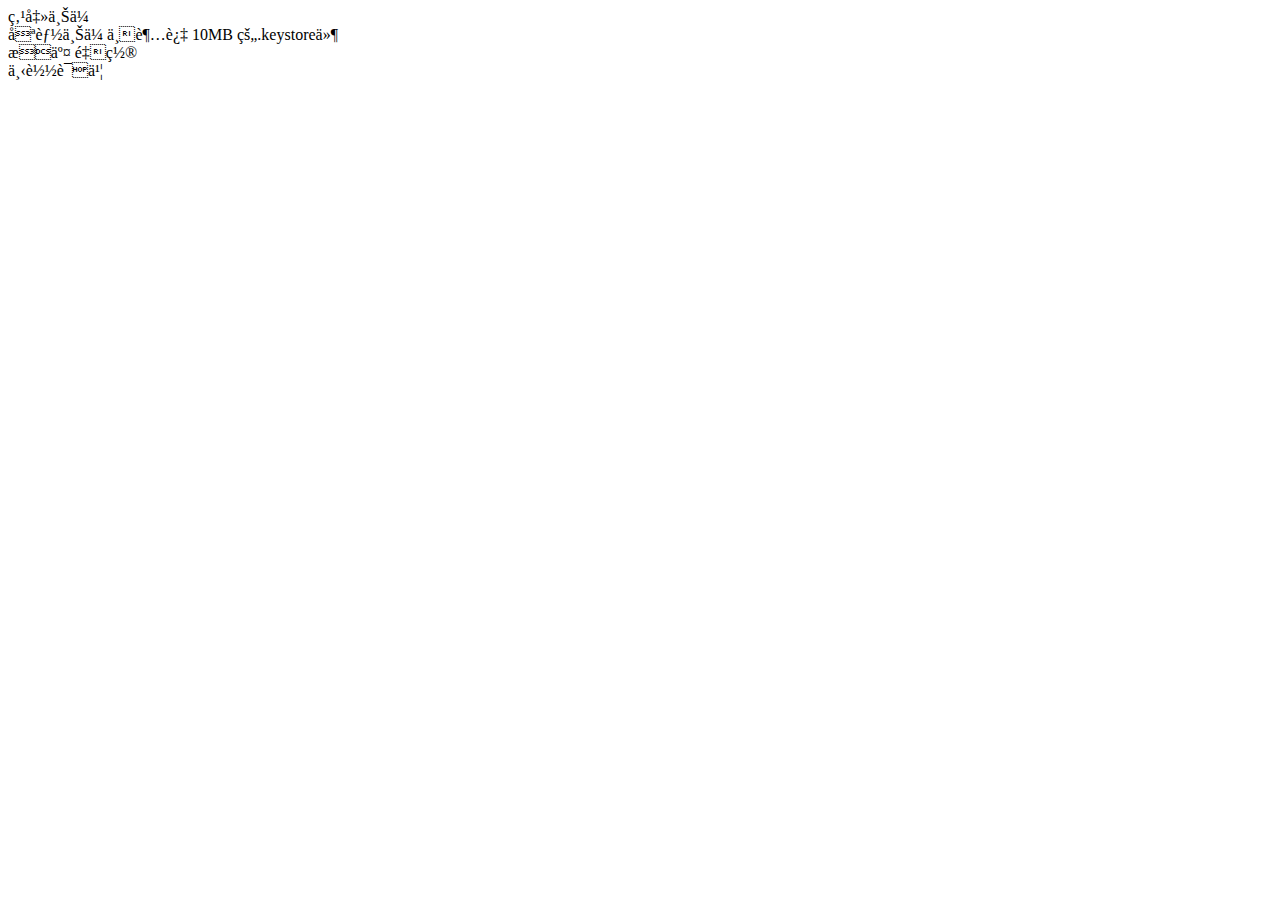
==== easyLicense-server/src/main/resources/templates/gen.html @ 75160cc5 "调整pom，抽取License参数基类" ====
<html xmlns:th="http://www.thymeleaf.org">
<head>
    <meta content="text/html;charset=UTF-8"/>
    <meta name="viewport" content="width=device-width, initial-scale=1.0">
    <meta http-equiv="X-UA-Compatible" content="ie=edge">
    <title>生成证书</title>
<!--    <link rel="stylesheet" href="https://unpkg.com/element-ui/lib/theme-chalk/index.css">-->
<!--    <script src="https://cdn.jsdelivr.net/npm/vue/dist/vue.js"></script>-->
<!--    <script src="https://unpkg.com/element-ui/lib/index.js"></script>-->
<!--    <script src="https://unpkg.com/axios/dist/axios.min.js"></script>-->
    <link rel="stylesheet" href="/static/css/index.css">
    <script src="/static/js/vue.js"></script>
    <script src="/static/js/index.js"></script>
    <script src="/static/js/axios.min.js"></script>
</head>

<body>
<div id="app">
    <el-tabs v-model="activeName">
        <el-tab-pane label="生成证书" name="gen">
            <el-form ref="elForm" :model="formData" :rules="rules" size="medium" label-width="150px">
                <el-form-item label="subject" prop="subject">
                    <el-input v-model="formData.subject" placeholder="请输入subject（标题）" :maxlength="50" show-word-limit
                              clearable prefix-icon='el-icon-mobile' :style="{width: '50%'}"></el-input>
                </el-form-item>
                <el-form-item label="alias" prop="privateAlias">
                    <el-input v-model="formData.privateAlias" placeholder="请输入alias（别名）" :maxlength="50" show-word-limit clearable
                              prefix-icon='el-icon-mobile' :style="{width: '50%'}"></el-input>
                </el-form-item>
                <el-form-item label="keypass" prop="keyPass">
                    <el-input v-model="formData.keyPass" placeholder="请输入keypass（私钥密码）" show-password :maxlength="50" show-word-limit
                              clearable prefix-icon='el-icon-mobile' :style="{width: '50%'}"></el-input>
                </el-form-item>
                <el-form-item label="storepass" prop="storePass">
                    <el-input v-model="formData.storePass" placeholder="请输入storepass（库密码）" show-password :maxlength="50" show-word-limit
                              clearable prefix-icon='el-icon-mobile' :style="{width: '50%'}"></el-input>
                </el-form-item>
                <el-form-item label="privateKeys" prop="privateKeysStorePath">
                    <el-upload ref="privateKeysStorePath" v-model="formData.privateKeysStorePath" :file-list="privateKeysfileList" :action="privateKeysAction"
                               :before-upload="privateKeysBeforeUpload" :on-success="handlePrivateKeysSuccess"
                               :limit="1" :on-exceed="handleExceed" accept=".keystore">
                        <el-button size="small" type="primary" icon="el-icon-upload">点击上传</el-button>
                        <div slot="tip" class="el-upload__tip">只能上传不超过 10MB 的.keystore件</div>
                    </el-upload>
                </el-form-item>
                <el-form-item label="issuedTime" prop="issuedTime">
                    <el-date-picker type="datetime" v-model="formData.issuedTime" format="yyyy-MM-dd HH:mm:ss"
                                    value-format="yyyy-MM-dd HH:mm:ss" :style="{width: '50%'}" placeholder="请选择issuedTime" clearable>
                    </el-date-picker>
                </el-form-item>
                <el-form-item label="expiryTime" prop="expiryTime">
                    <el-date-picker type="datetime" v-model="formData.expiryTime" format="yyyy-MM-dd HH:mm:ss"
                                    value-format="yyyy-MM-dd HH:mm:ss" :style="{width: '50%'}" placeholder="请选择expiryTime" clearable>
                    </el-date-picker>
                </el-form-item>
                <el-form-item label="consumerType" prop="consumerType">
                    <el-input v-model="formData.consumerType" placeholder="请输入consumerType（用户类型）" :maxlength="50" disabled
                              show-word-limit clearable prefix-icon='el-icon-mobile' :style="{width: '50%'}"></el-input>
                </el-form-item>
                <el-form-item label="consumerAmount" prop="consumerAmount">
                    <el-input-number v-model="formData.consumerAmount" placeholder="请输入consumerAmount（用户数）"></el-input-number>
                </el-form-item>
                <el-form-item label="description" prop="description">
                    <el-input v-model="formData.description" type="textarea" placeholder="请输入description（描述）" show-word-limit
                              :autosize="{minRows: 4, maxRows: 4}" :style="{width: '50%'}"></el-input>
                </el-form-item>
                <el-form-item label="ipAddress" prop="licenseCheckModel.ipAddress">
                    <el-input v-model="formData.licenseCheckModel.ipAddress" placeholder="请输入ipAddress（受限IP地址，多个使用逗号分割）" :maxlength="50" show-word-limit
                              clearable prefix-icon='el-icon-mobile' :style="{width: '50%'}"></el-input>
                </el-form-item>
                <el-form-item label="macAddress" prop="licenseCheckModel.macAddress">
                    <el-input v-model="formData.licenseCheckModel.macAddress" placeholder="请输入macAddress（受限MAC地址，多个使用逗号分割）" :maxlength="50" show-word-limit
                              clearable prefix-icon='el-icon-mobile' :style="{width: '50%'}"></el-input>
                </el-form-item>
                <el-form-item label="cpuSerial" prop="licenseCheckModel.cpuSerial">
                    <el-input v-model="formData.licenseCheckModel.cpuSerial" placeholder="请输入cpuSerial（受限CPU系列号，多个使用逗号分割）" :maxlength="50" show-word-limit
                              clearable prefix-icon='el-icon-mobile' :style="{width: '50%'}"></el-input>
                </el-form-item>
                <el-form-item label="mainBoardSerial" prop="licenseCheckModel.mainBoardSerial">
                    <el-input v-model="formData.licenseCheckModel.mainBoardSerial" placeholder="请输入mainBoardSerial（受限主板序列号，多个使用逗号分割）" :maxlength="50"
                              show-word-limit clearable prefix-icon='el-icon-mobile' :style="{width: '50%'}"></el-input>
                </el-form-item>
                <el-form-item size="large">
                    <el-button type="primary" @click="submitForm">提交</el-button>
                    <el-button @click="resetForm">重置</el-button>
                </el-form-item>
            </el-form>
        </el-tab-pane>
        <el-tab-pane label="查看结果" name="result">
            <div>
                <el-input v-model="resultText" type="textarea" placeholder="返回结果" show-word-limit
                          :autosize="{minRows: 8, maxRows: 8}" :style="{width: '50%'}"></el-input>
            </div>
            <div>
                <el-link :href="licenseLink" target="_blank" v-show="showDownloadLink">下载证书</el-link>
            </div>
        </el-tab-pane>
    </el-tabs>
</div>
</body>

<script type="module">
    // import axios from 'axios';
    // Vue.prototype.$axios = axios;

    new Vue({
        el:'#app',
        data:{
            visible: false,
            showDownloadLink: false,
            licenseLink: '',
            activeName: 'gen',
            resultText: '',
            formData: {
                subject: '',
                privateAlias: '',
                keyPass: '',
                storePass: '',
                privateKeysStorePath: null,
                issuedTime: '2020-12-15 10:56:41',
                expiryTime: '2020-12-15 10:56:41',
                consumerType: 'User',
                consumerAmount: 1,
                description: undefined,
                licenseCheckModel: {
                    ipAddress: '',
                    macAddress: '',
                    cpuSerial: '',
                    mainBoardSerial: ''
                },
            },
            rules: {
                subject: [{
                    required: true,
                    message: '请输入subject（标题）',
                    trigger: 'blur'
                }],
                privateAlias: [{
                    required: true,
                    message: '请输入alias（别名）',
                    trigger: 'blur'
                }],
                keyPass: [{
                    required: true,
                    message: '请输入keypass（私钥密码）',
                    trigger: 'blur'
                }],
                storePass: [{
                    required: true,
                    message: '请输入storepass（库密码）',
                    trigger: 'blur'
                }],
                privateKeysStorePath: [{
                    required: true,
                    message: '请输入privateKeys（私钥）',
                    trigger: 'blur'
                }],
                issuedTime: [{
                    required: true,
                    message: '请选择issuedTime（生效时间）',
                    trigger: 'change'
                }],
                expiryTime: [{
                    required: true,
                    message: '请选择expiryTime（失效时间）',
                    trigger: 'change'
                }],
                consumerType: [{
                    required: true,
                    message: '请输入consumerType（自定义类型）',
                    trigger: 'blur'
                }],
                consumerAmount: [{
                    required: true,
                    message: '请输入consumerAmount（自定义值）',
                    trigger: 'blur'
                }],
                description: [{
                    required: true,
                    message: '请输入description（描述）',
                    trigger: 'blur'
                }],
                'licenseCheckModel.ipAddress': [{
                    required: true,
                    message: '请输入ipAddress（受限IP地址，多个使用逗号分割）',
                    trigger: 'blur'
                }],
                'licenseCheckModel.macAddress': [{
                    required: true,
                    message: '请输入macAddress（受限MAC地址，多个使用逗号分割）',
                    trigger: 'blur'
                }],
                'licenseCheckModel.cpuSerial': [{
                    required: true,
                    message: '请输入cpuSerial（受限CPU序列号，多个使用逗号分割）',
                    trigger: 'blur'
                }],
                'licenseCheckModel.mainBoardSerial': [{
                    required: true,
                    message: '请输入mainBoardSerial（受限主板序列号，多个使用逗号分割）',
                    trigger: 'blur'
                }],
            },
            privateKeysAction: '/license/upload/',
            privateKeysfileList: [],
        },
        computed:{
            msg(){
                console.log("msg==");
                return '789456';
            }
        },
        methods:{
            submitForm() {
                this.showDownloadLink = false;
                this.licenseLink = '';
                this.resultText = '';
                    this.$refs['elForm'].validate(valid => {
                    if (!valid) return
                    console.log("form:"+JSON.stringify(this.formData));
                    let param = {
                        subject: this.formData.subject,
                        alias: this.formData.privateAlias,
                        keyPass: this.formData.keyPass,
                        storePass: this.formData.storePass,
                        privateKeysStorePath: this.formData.privateKeysStorePath,
                        issuedTime: this.formData.issuedTime,
                        expiryTime: this.formData.expiryTime,
                        consumerType: this.formData.consumerType,
                        consumerAmount: this.formData.consumerAmount,
                        description: this.formData.description,
                        licenseCheckModel: {
                            ipAddress: this.formData.licenseCheckModel.ipAddress.split(","),
                            macAddress: this.formData.licenseCheckModel.macAddress.split(","),
                            cpuSerial: this.formData.licenseCheckModel.cpuSerial.split(","),
                            mainBoardSerial: this.formData.licenseCheckModel.mainBoardSerial.split(","),
                        },
                    }
                    console.log("提交表单:"+JSON.stringify(param));
                    axios.post('/license/generate',param).then((response) => {
                        this.resultText = JSON.stringify(response.data);
                        if (response.data.result === 'ok') {
                            this.licenseLink = '/license/download?fileName='+response.data.msg.licensePath;
                            this.showDownloadLink = true;
                        }
                        this.activeName = 'result';
                    }).catch((response) => {
                        console.log(response.error)
                        this.resultText = JSON.stringify(response);
                    })
                })
            },
            resetForm() {
                this.$refs['elForm'].resetFields()
            },
            handlePrivateKeysSuccess(res, file) {
                this.formData.privateKeysStorePath = this.privateKeysStorePath = res.msg;
                console.log(this.formData.privateKeysStorePath);
            },
            handleExceed(files, fileList) {
                this.$message.warning(`当前限制选择 1 个文件，本次选择了 ${files.length} 个文件，共选择了 ${files.length + fileList.length} 个文件`);
            },
            privateKeysBeforeUpload(file) {
                let isRightSize = file.size / 1024 / 1024 < 10
                if (!isRightSize) {
                    this.$message.error('文件大小超过 10MB')
                }
                let isAccept = new RegExp('.keystore').test(file.name)
                if (!isAccept) {
                    this.$message.error('应该选择.keystore类型的文件')
                }
                return isRightSize && isAccept;
            },
        },
        beforeMount(){
            console.log("挂载前生命周期");
        },
        mounted(){
            console.log("挂载完成生命周期");
        },
        watch:{
            'message'(){
                console.log("监视器调用");
            }
        }
    })
</script>
<style>
    .el-upload-list {
        margin: 0;
        padding: 0;
        list-style: none;
        height: 27;
    }
</style>
</html>
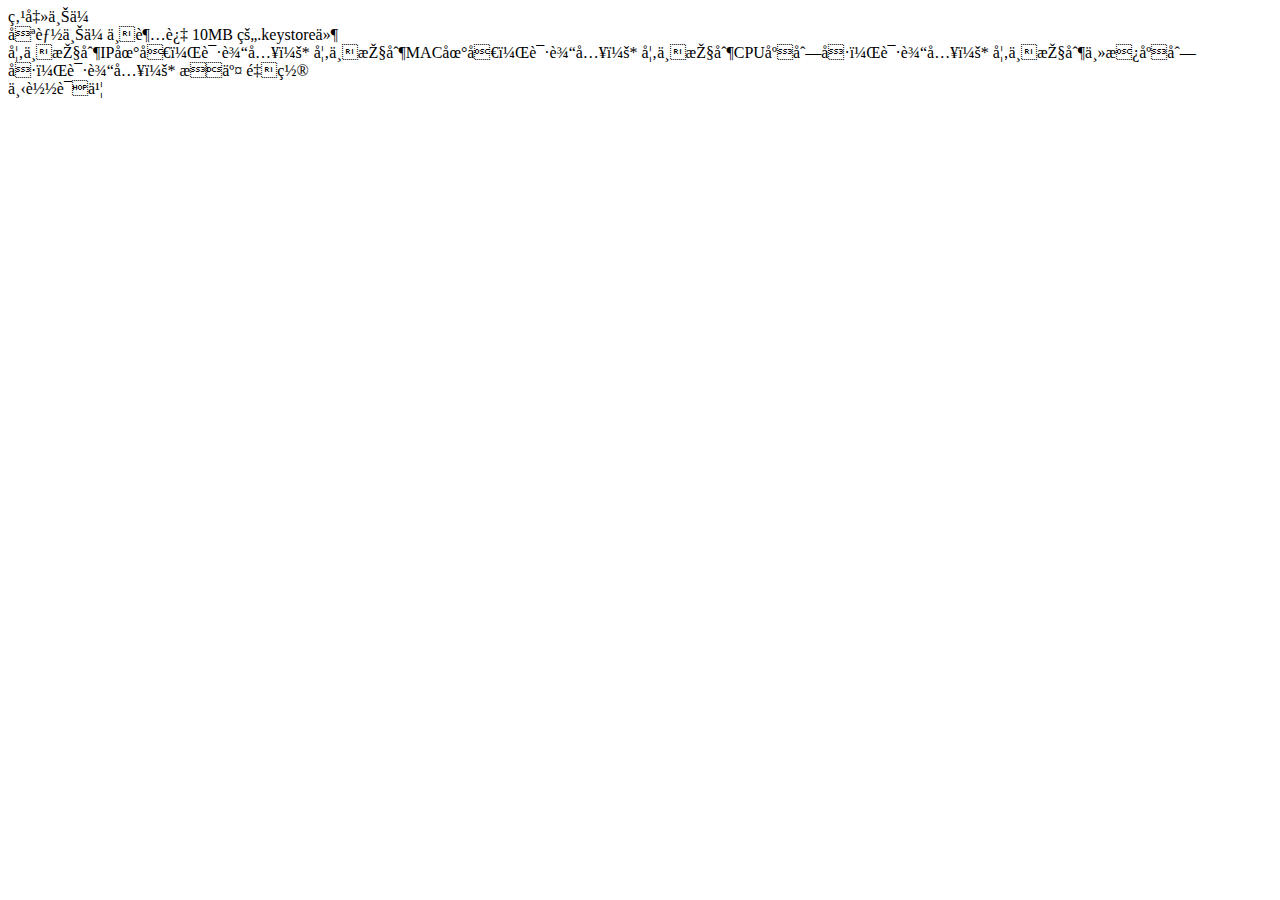
==== commit 2b5e3d65: "增加通配符*校验" ====
--- a/easyLicense-server/src/main/resources/templates/gen.html
+++ b/easyLicense-server/src/main/resources/templates/gen.html
@@ -38,7 +38,7 @@
                 <el-form-item label="privateKeys" prop="privateKeysStorePath">
                     <el-upload ref="privateKeysStorePath" v-model="formData.privateKeysStorePath" :file-list="privateKeysfileList" :action="privateKeysAction"
                                :before-upload="privateKeysBeforeUpload" :on-success="handlePrivateKeysSuccess"
-                               :limit="1" :on-exceed="handleExceed" accept=".keystore">
+                               :limit="1" :on-exceed="handleExceed" accept=".keystore" :style="{width: '50%'}">
                         <el-button size="small" type="primary" icon="el-icon-upload">点击上传</el-button>
                         <div slot="tip" class="el-upload__tip">只能上传不超过 10MB 的.keystore件</div>
                     </el-upload>
@@ -58,27 +58,32 @@
                               show-word-limit clearable prefix-icon='el-icon-mobile' :style="{width: '50%'}"></el-input>
                 </el-form-item>
                 <el-form-item label="consumerAmount" prop="consumerAmount">
-                    <el-input-number v-model="formData.consumerAmount" placeholder="请输入consumerAmount（用户数）"></el-input-number>
+                    <el-input-number v-model="formData.consumerAmount" placeholder="请输入consumerAmount（用户数）" disabled></el-input-number>
                 </el-form-item>
                 <el-form-item label="description" prop="description">
                     <el-input v-model="formData.description" type="textarea" placeholder="请输入description（描述）" show-word-limit
                               :autosize="{minRows: 4, maxRows: 4}" :style="{width: '50%'}"></el-input>
                 </el-form-item>
                 <el-form-item label="ipAddress" prop="licenseCheckModel.ipAddress">
-                    <el-input v-model="formData.licenseCheckModel.ipAddress" placeholder="请输入ipAddress（受限IP地址，多个使用逗号分割）" :maxlength="50" show-word-limit
-                              clearable prefix-icon='el-icon-mobile' :style="{width: '50%'}"></el-input>
-                </el-form-item>
-                <el-form-item label="macAddress" prop="licenseCheckModel.macAddress">
-                    <el-input v-model="formData.licenseCheckModel.macAddress" placeholder="请输入macAddress（受限MAC地址，多个使用逗号分割）" :maxlength="50" show-word-limit
-                              clearable prefix-icon='el-icon-mobile' :style="{width: '50%'}"></el-input>
+                    <el-input v-model="formData.licenseCheckModel.ipAddress" placeholder="请输入IP地址（多个使用逗号分割）" :maxlength="50" show-word-limit
+                              clearable prefix-icon='el-icon-mobile' :style="{width: '50%'}"></el-input>
+                    <el-tag type="warning" :style="{width: '50%'}">如不控制IP地址，请输入：* </el-tag>
+                </el-form-item>
+                <el-form-item label="macAddress" prop="licenseCheckModel.macAddress" :inline="true">
+                    <el-input v-model="formData.licenseCheckModel.macAddress" placeholder="请输入MAC地址（多个使用逗号分割）" :maxlength="50" show-word-limit
+                              clearable prefix-icon='el-icon-mobile' :style="{width: '50%'}">
+                    </el-input>
+                    <el-tag type="warning" :style="{width: '50%'}" >如不控制MAC地址，请输入：* </el-tag>
                 </el-form-item>
                 <el-form-item label="cpuSerial" prop="licenseCheckModel.cpuSerial">
-                    <el-input v-model="formData.licenseCheckModel.cpuSerial" placeholder="请输入cpuSerial（受限CPU系列号，多个使用逗号分割）" :maxlength="50" show-word-limit
-                              clearable prefix-icon='el-icon-mobile' :style="{width: '50%'}"></el-input>
+                    <el-input v-model="formData.licenseCheckModel.cpuSerial" placeholder="请输入CPU序列号（多个使用逗号分割）" :maxlength="50" show-word-limit
+                              clearable prefix-icon='el-icon-mobile' :style="{width: '50%'}"></el-input>
+                    <el-tag type="warning" :style="{width: '50%'}" >如不控制CPU序列号，请输入：* </el-tag>
                 </el-form-item>
                 <el-form-item label="mainBoardSerial" prop="licenseCheckModel.mainBoardSerial">
-                    <el-input v-model="formData.licenseCheckModel.mainBoardSerial" placeholder="请输入mainBoardSerial（受限主板序列号，多个使用逗号分割）" :maxlength="50"
+                    <el-input v-model="formData.licenseCheckModel.mainBoardSerial" placeholder="请输入主板序列号（多个使用逗号分割）" :maxlength="50"
                               show-word-limit clearable prefix-icon='el-icon-mobile' :style="{width: '50%'}"></el-input>
+                    <el-tag type="warning" :style="{width: '50%'}" >如不控制主板序列号，请输入：* </el-tag>
                 </el-form-item>
                 <el-form-item size="large">
                     <el-button type="primary" @click="submitForm">提交</el-button>
@@ -117,8 +122,8 @@
                 keyPass: '',
                 storePass: '',
                 privateKeysStorePath: null,
-                issuedTime: '2020-12-15 10:56:41',
-                expiryTime: '2020-12-15 10:56:41',
+                issuedTime: undefined,
+                expiryTime: undefined,
                 consumerType: 'User',
                 consumerAmount: 1,
                 description: undefined,
@@ -182,22 +187,22 @@
                 }],
                 'licenseCheckModel.ipAddress': [{
                     required: true,
-                    message: '请输入ipAddress（受限IP地址，多个使用逗号分割）',
+                    message: '请输入IP地址（多个使用逗号分割）',
                     trigger: 'blur'
                 }],
                 'licenseCheckModel.macAddress': [{
                     required: true,
-                    message: '请输入macAddress（受限MAC地址，多个使用逗号分割）',
+                    message: '请输入MAC地址（多个使用逗号分割）',
                     trigger: 'blur'
                 }],
                 'licenseCheckModel.cpuSerial': [{
                     required: true,
-                    message: '请输入cpuSerial（受限CPU序列号，多个使用逗号分割）',
+                    message: '请输入CPU序列号（多个使用逗号分割）',
                     trigger: 'blur'
                 }],
                 'licenseCheckModel.mainBoardSerial': [{
                     required: true,
-                    message: '请输入mainBoardSerial（受限主板序列号，多个使用逗号分割）',
+                    message: '请输入主板序列号（多个使用逗号分割）',
                     trigger: 'blur'
                 }],
             },
@@ -230,10 +235,10 @@
                         consumerAmount: this.formData.consumerAmount,
                         description: this.formData.description,
                         licenseCheckModel: {
-                            ipAddress: this.formData.licenseCheckModel.ipAddress.split(","),
-                            macAddress: this.formData.licenseCheckModel.macAddress.split(","),
-                            cpuSerial: this.formData.licenseCheckModel.cpuSerial.split(","),
-                            mainBoardSerial: this.formData.licenseCheckModel.mainBoardSerial.split(","),
+                            ipAddress: this.structureModel(this.formData.licenseCheckModel.ipAddress),
+                            macAddress: this.structureModel(this.formData.licenseCheckModel.macAddress),
+                            cpuSerial: this.structureModel(this.formData.licenseCheckModel.cpuSerial),
+                            mainBoardSerial: this.structureModel(this.formData.licenseCheckModel.mainBoardSerial),
                         },
                     }
                     console.log("提交表单:"+JSON.stringify(param));
@@ -247,6 +252,7 @@
                     }).catch((response) => {
                         console.log(response.error)
                         this.resultText = JSON.stringify(response);
+                        this.activeName = 'result';
                     })
                 })
             },
@@ -265,12 +271,15 @@
                 if (!isRightSize) {
                     this.$message.error('文件大小超过 10MB')
                 }
-                let isAccept = new RegExp('.keystore').test(file.name)
+                let isAccept = new RegExp('.keystore|.store').test(file.name);
                 if (!isAccept) {
-                    this.$message.error('应该选择.keystore类型的文件')
+                    this.$message.error('应该选择.keystore或.store类型的文件')
                 }
                 return isRightSize && isAccept;
             },
+            structureModel(value) {
+                return value === "*" ? ["*"] : value.split(",");
+            }
         },
         beforeMount(){
             console.log("挂载前生命周期");
